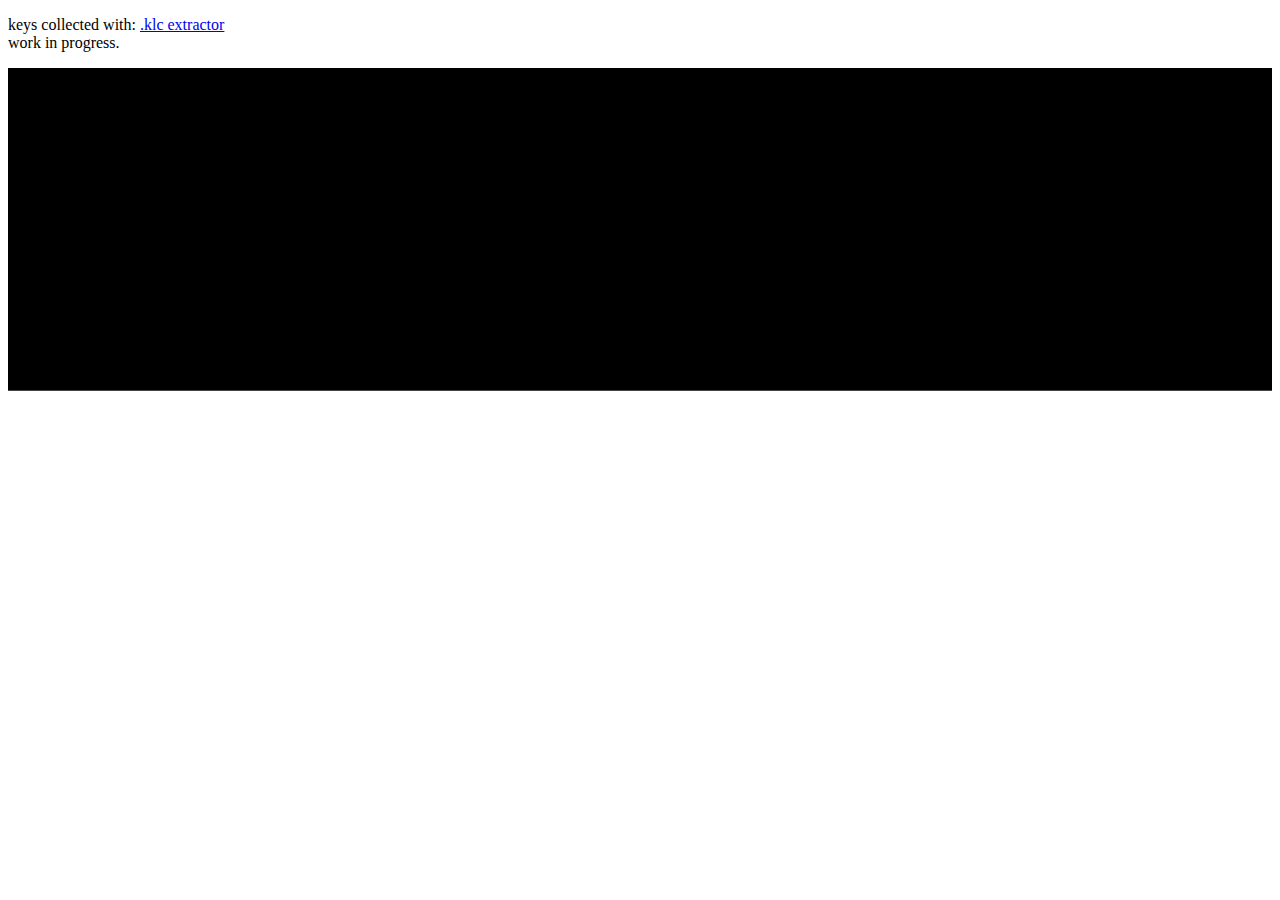
==== index.html @ b773d1d7 "Update index.html" ====
<!doctype html>
<html lang=es>
<head>
	<meta charset=utf-8>
    <title>titulo generico</title>
	<meta name=description content="descripción del foro.">
	<meta name=viewport content="width=device-width,initial-scale=1">
	<link rel=stylesheet href="css.css" media=all>
	<script src="keyboardBuilder.js" async></script>
</head>
<body>
<p>
keys collected with: <a href="klc-extractor.html" target=_blank>.klc extractor</a><br>
work in progress.
</p>

<form id=controls style="display:none"></form>



<svg id=keyboard viewBox="0 0 940 240">
	<defs>
		<pattern id=pattern-a patternUnits="userSpaceOnUse" width=10 height=10>
			<path class="background" d="M0 0h10v10H0z"></path>
			<path class="foreground-a" d="M-1 1l2-2M0 10L10 0M9 11l2-2"></path>
		</pattern>
		<pattern id=pattern-b patternUnits="userSpaceOnUse" width=10 height=10>
			<path class="background" d="M10 0H0v10h10z"></path>
			<path class="foreground-b" d="M11 1L9-1m1 11L0 0m1 11l-2-2"></path>
		</pattern>
	</defs>
	<rect id=kb-zone x=0 y=0 width=942 height=240></rect>
</svg>
</body>
</html>
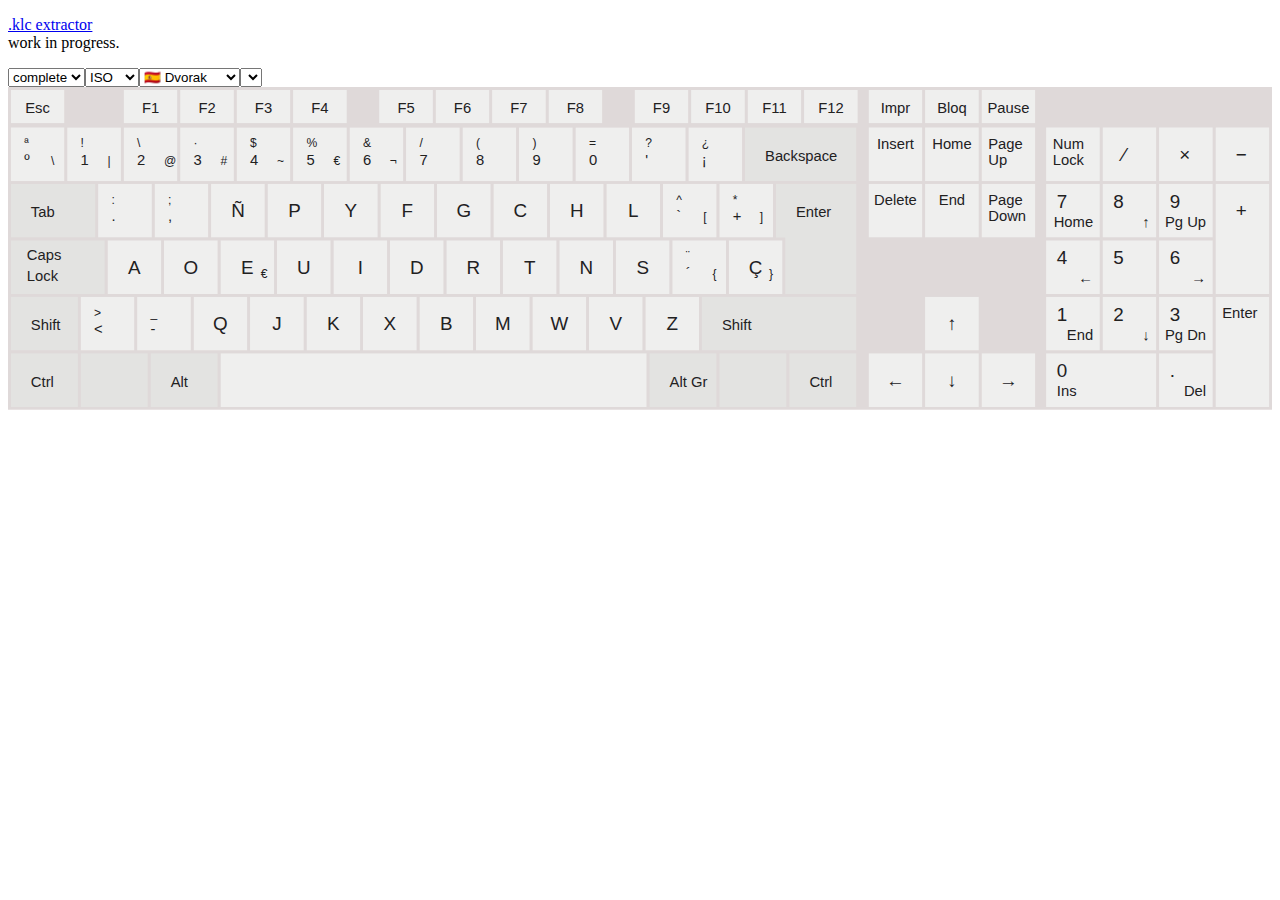
==== commit d79a03c6: "nueva estructura de datos" ====
--- a/index.html
+++ b/index.html
@@ -10,11 +10,11 @@
 </head>
 <body>
 <p>
-keys collected with: <a href="klc-extractor.html" target=_blank>.klc extractor</a><br>
+<a href="klc-extractor.html" target=_blank>.klc extractor</a><br>
 work in progress.
 </p>
 
-<form id=controls style="display:none"></form>
+<form id=controls></form>
 
 
 
--- a/css.css
+++ b/css.css
@@ -0,0 +1,28 @@
+
+#kb-zone	{fill:#dfd9d9}
+.key-zone	{fill:#efefee}
+.special .key-zone {fill:#e3e3e1}
+.special .key{fill:#22211f}
+
+svg text{
+	fill:#22211f;
+	cursor:default;
+	font-family:Mulish,Arial,sans-serif;
+	user-select:none;
+	font-size:11px
+}
+text.primary{font-size:14px}
+text.secondary{font-size:9px}
+
+.pattern1 .key-zone {fill:url(#pattern-a)}
+.pattern2 .key-zone {fill:url(#pattern-b)}
+	
+.background {fill:#efefee}
+.foreground-a {
+	stroke:#fff5c3;
+	stroke-width:3px
+}
+.foreground-b {
+	stroke:#ffdfbe;
+	stroke-width:3px
+}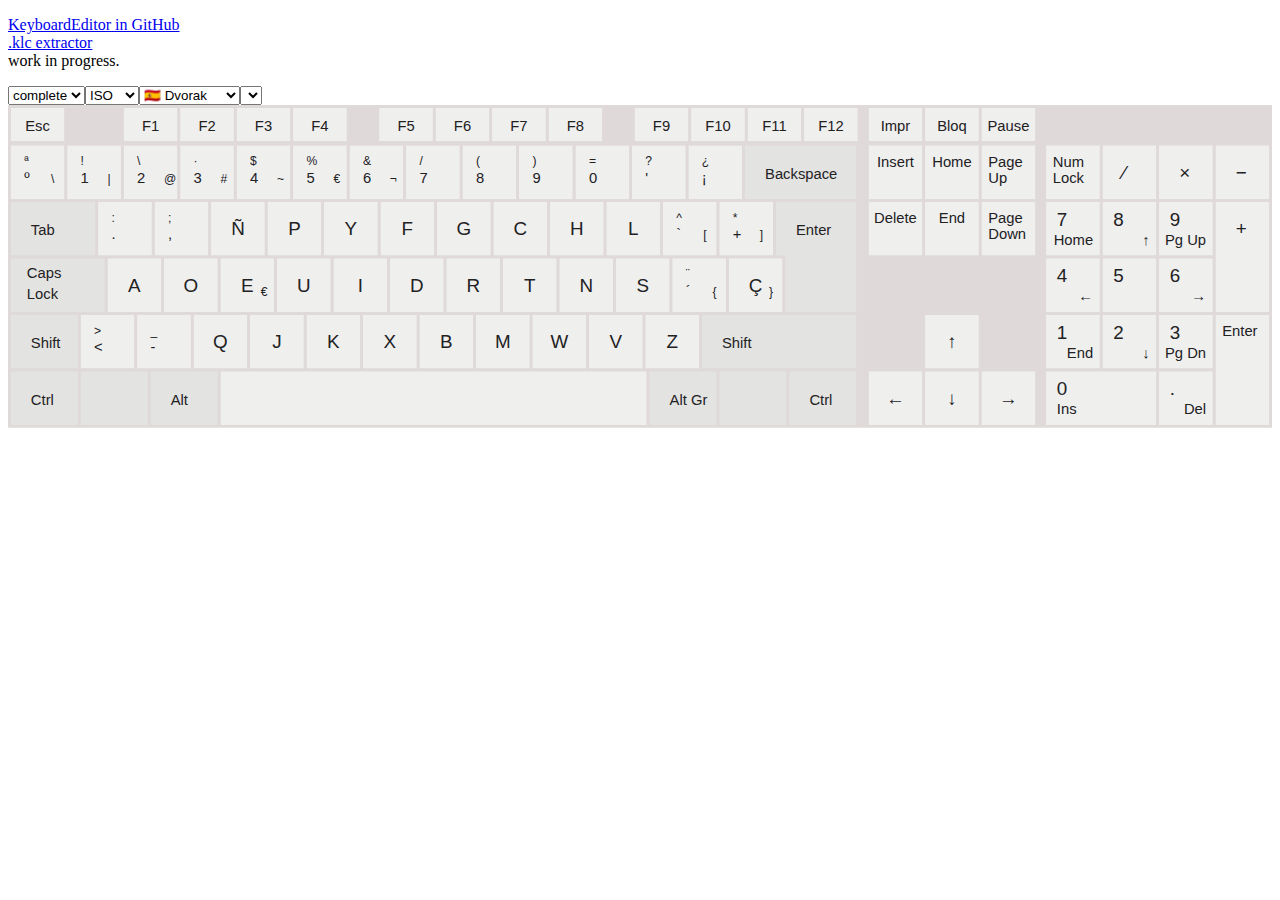
==== commit b89ccb93: "added new data" ====
--- a/index.html
+++ b/index.html
@@ -1,15 +1,15 @@
 <!doctype html>
-<html lang=es>
+<html>
 <head>
 	<meta charset=utf-8>
     <title>titulo generico</title>
-	<meta name=description content="descripción del foro.">
 	<meta name=viewport content="width=device-width,initial-scale=1">
 	<link rel=stylesheet href="css.css" media=all>
 	<script src="keyboardBuilder.js" async></script>
 </head>
 <body>
 <p>
+<a href="https://github.com/SorginDigitala/KeyboardEditor">KeyboardEditor in GitHub</a><br>
 <a href="klc-extractor.html" target=_blank>.klc extractor</a><br>
 work in progress.
 </p>
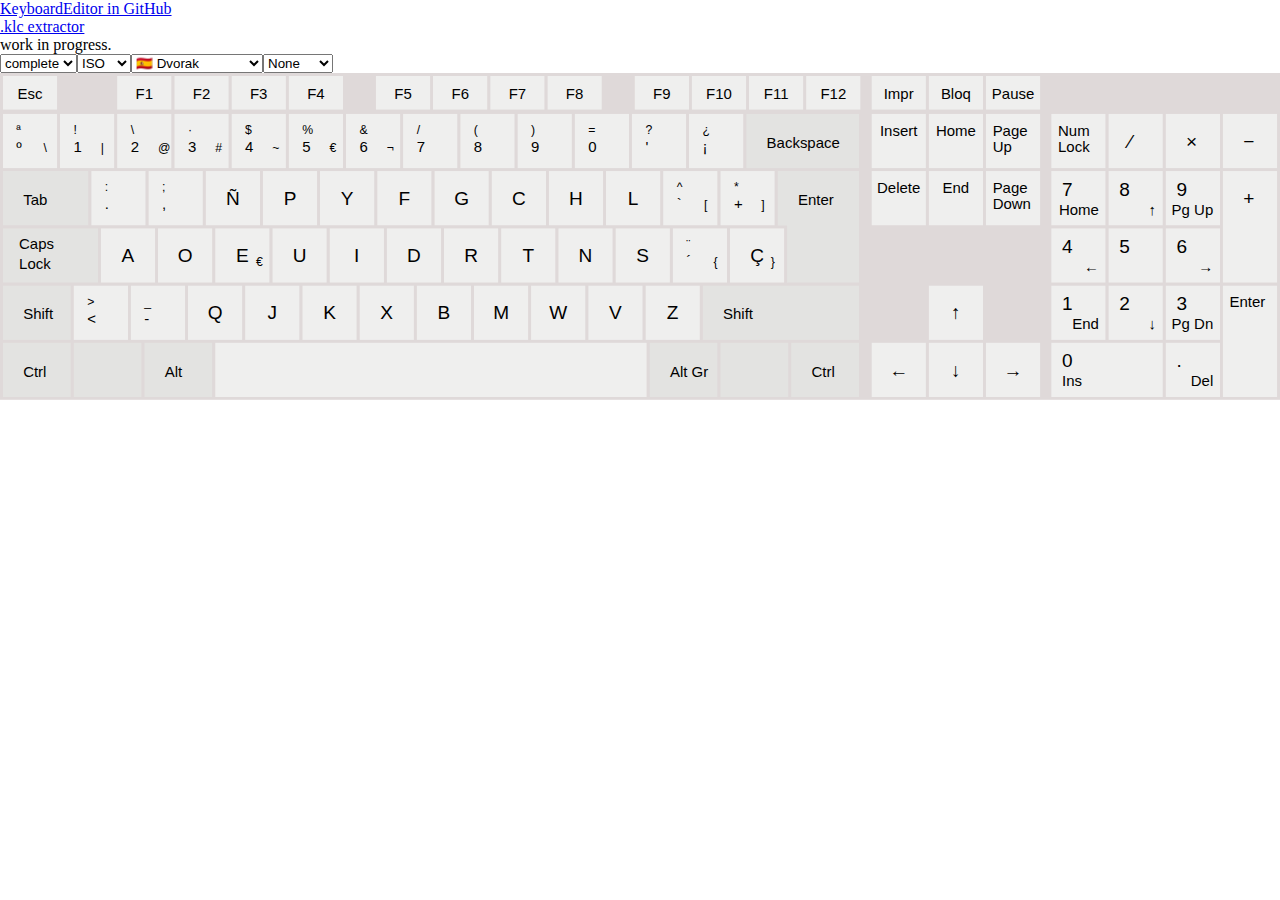
==== commit 57c1092e: "added hotkeys" ====
--- a/index.html
+++ b/index.html
@@ -2,33 +2,22 @@
 <html>
 <head>
 	<meta charset=utf-8>
-    <title>titulo generico</title>
+    <title>Keyboard Editor</title>
 	<meta name=viewport content="width=device-width,initial-scale=1">
 	<link rel=stylesheet href="css.css" media=all>
 	<script src="keyboardBuilder.js" async></script>
 </head>
 <body>
 <p>
-<a href="https://github.com/SorginDigitala/KeyboardEditor">KeyboardEditor in GitHub</a><br>
-<a href="klc-extractor.html" target=_blank>.klc extractor</a><br>
-work in progress.
+	<a href="https://github.com/SorginDigitala/KeyboardEditor">KeyboardEditor in GitHub</a><br>
+	<a href="klc-extractor.html" target=_blank>.klc extractor</a><br>
+	work in progress.
 </p>
 
 <form id=controls></form>
-
-
+<div id=hint></div>
 
 <svg id=keyboard viewBox="0 0 940 240">
-	<defs>
-		<pattern id=pattern-a patternUnits="userSpaceOnUse" width=10 height=10>
-			<path class="background" d="M0 0h10v10H0z"></path>
-			<path class="foreground-a" d="M-1 1l2-2M0 10L10 0M9 11l2-2"></path>
-		</pattern>
-		<pattern id=pattern-b patternUnits="userSpaceOnUse" width=10 height=10>
-			<path class="background" d="M10 0H0v10h10z"></path>
-			<path class="foreground-b" d="M11 1L9-1m1 11L0 0m1 11l-2-2"></path>
-		</pattern>
-	</defs>
 	<rect id=kb-zone x=0 y=0 width=942 height=240></rect>
 </svg>
 </body>
--- a/css.css
+++ b/css.css
@@ -1,28 +1,28 @@
+*{
+	padding:0;
+	margin:0;
+	box-sizing:border-box
+}
 
-#kb-zone	{fill:#dfd9d9}
-.key-zone	{fill:#efefee}
-.special .key-zone {fill:#e3e3e1}
-.special .key{fill:#22211f}
+#kb-zone			{fill:#dfd9d9}
+.key-zone			{fill:#efefee}
+.special .key-zone	{fill:#e3e3e1}
+.hotkey .key-zone	{fill:#dca}
+:hover>.key-zone{stroke:#cbb}
 
+svg svg{cursor:pointer}
 svg text{
-	fill:#22211f;
-	cursor:default;
 	font-family:Mulish,Arial,sans-serif;
+	font-size:11px;
 	user-select:none;
-	font-size:11px
 }
 text.primary{font-size:14px}
 text.secondary{font-size:9px}
 
-.pattern1 .key-zone {fill:url(#pattern-a)}
-.pattern2 .key-zone {fill:url(#pattern-b)}
-	
-.background {fill:#efefee}
-.foreground-a {
-	stroke:#fff5c3;
-	stroke-width:3px
-}
-.foreground-b {
-	stroke:#ffdfbe;
-	stroke-width:3px
+#hint{
+	display:none;
+	position:absolute;
+	background:#fff;
+	width:280px;
+	padding:8px;
 }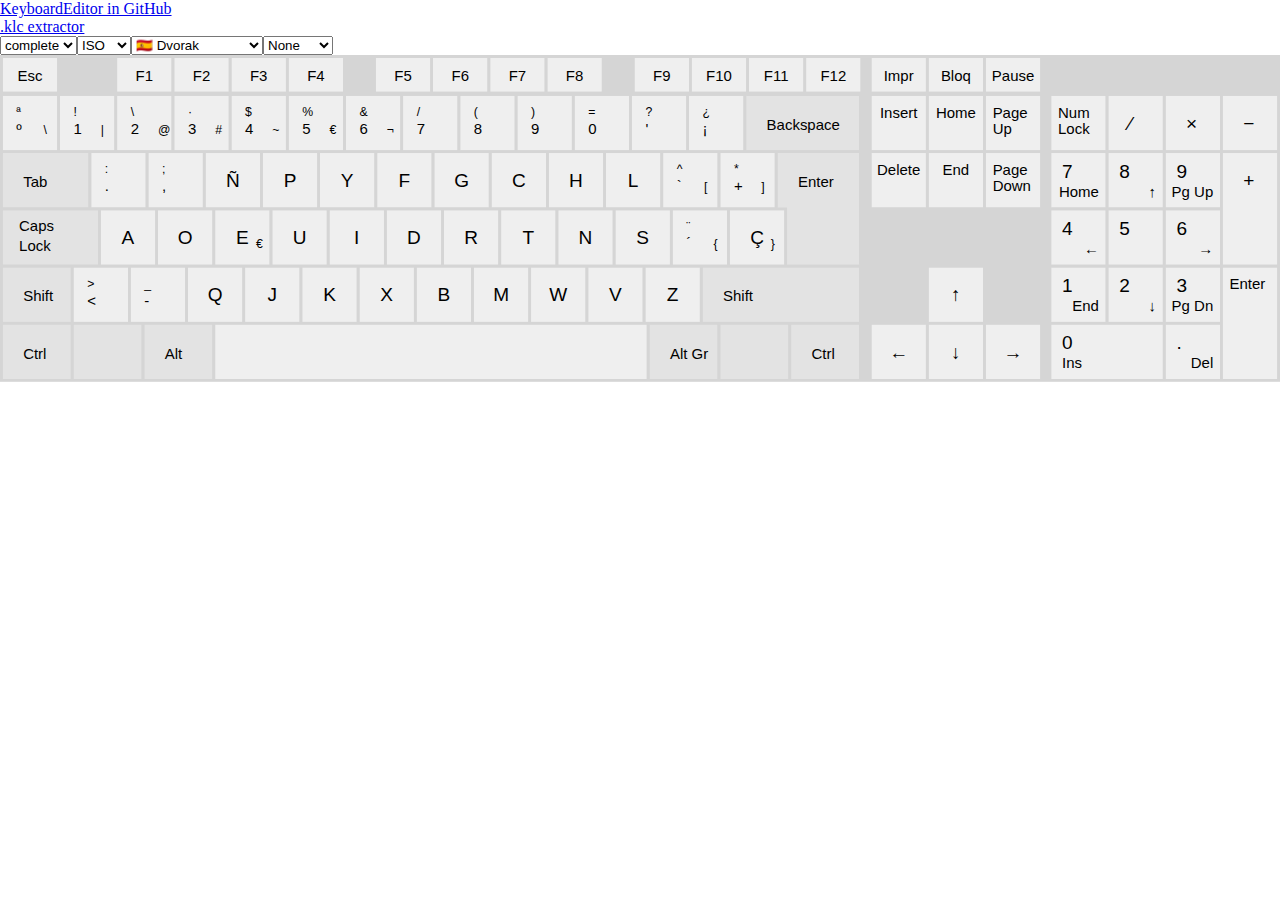
==== commit 7187c3aa: "aoeu" ====
--- a/index.html
+++ b/index.html
@@ -4,14 +4,14 @@
 	<meta charset=utf-8>
     <title>Keyboard Editor</title>
 	<meta name=viewport content="width=device-width,initial-scale=1">
+	<link href="./favicon.ico" rel=icon type="image/x-icon">
 	<link rel=stylesheet href="css.css" media=all>
 	<script src="keyboardBuilder.js" async></script>
 </head>
 <body>
 <p>
 	<a href="https://github.com/SorginDigitala/KeyboardEditor">KeyboardEditor in GitHub</a><br>
-	<a href="klc-extractor.html" target=_blank>.klc extractor</a><br>
-	work in progress.
+	<a href="klc-extractor.html" target=_blank>.klc extractor</a>
 </p>
 
 <form id=controls></form>
--- a/css.css
+++ b/css.css
@@ -4,20 +4,20 @@
 	box-sizing:border-box
 }
 
-#kb-zone			{fill:#dfd9d9}
-.key-zone			{fill:#efefee}
-.special .key-zone	{fill:#e3e3e1}
+#kb-zone			{fill:#d5d5d5}
+.key-zone			{fill:#efefef}
+.special .key-zone	{fill:#e3e3e3}
 .hotkey .key-zone	{fill:#dca}
 :hover>.key-zone{stroke:#cbb}
 
-svg svg{cursor:pointer}
-svg text{
+#keyboard svg{cursor:pointer}
+#keyboard text{
 	font-family:Mulish,Arial,sans-serif;
 	font-size:11px;
 	user-select:none;
 }
-text.primary{font-size:14px}
-text.secondary{font-size:9px}
+#keyboard text.primary{font-size:14px}
+#keyboard text.secondary{font-size:9px}
 
 #hint{
 	display:none;
